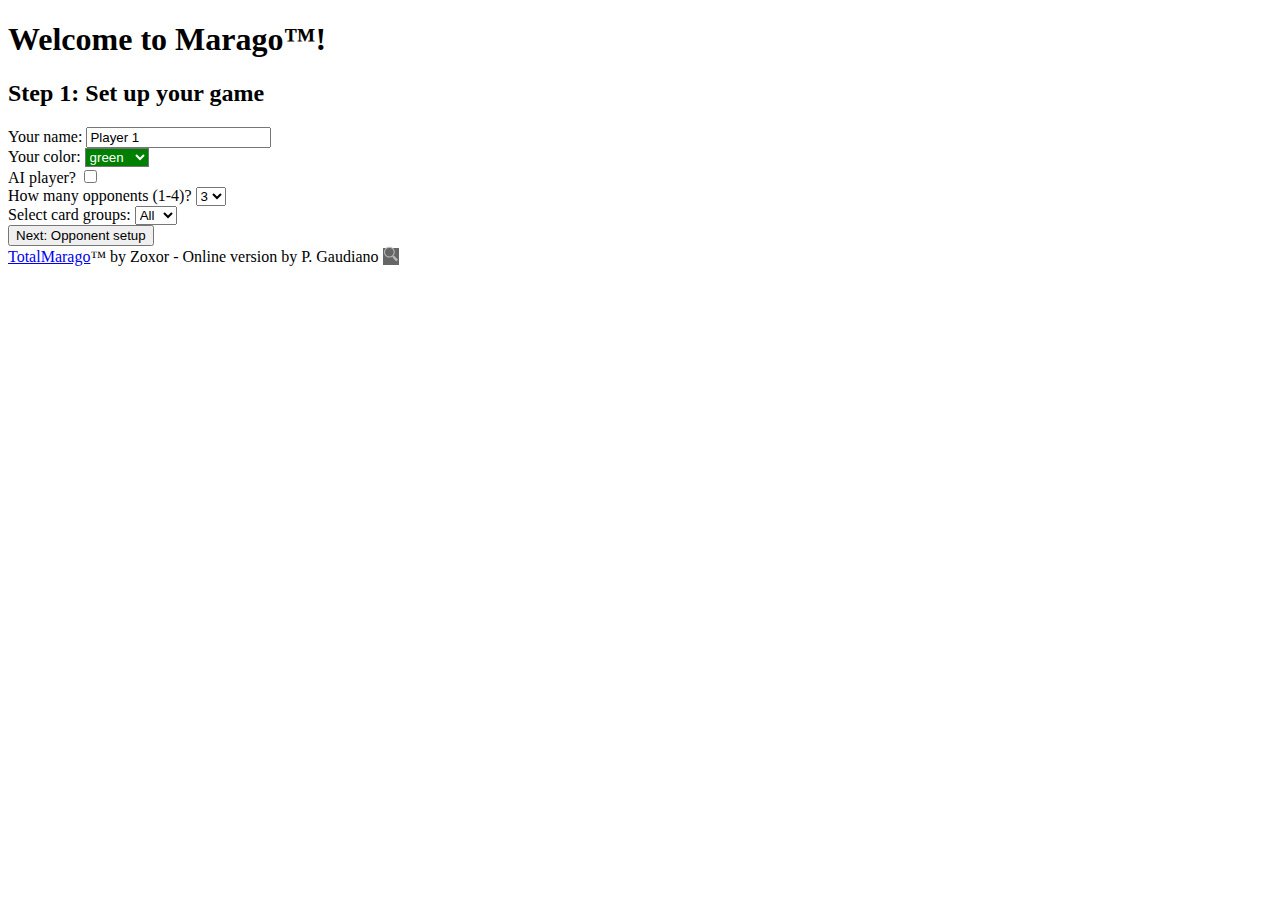
==== index.html @ f6711234 "Initial git version of Marago" ====
<!DOCTYPE html PUBLIC "-//W3C//DTD XHTML 1.0 Strict//EN" "http://www.w3.org/TR/xhtml1/DTD/xhtml1-strict.dtd">
<html xmlns:fb="http://ogp.me/ns/fb#" xmlns="http://www.w3.org/1999/xhtml" lang="en" xml:lang="en" dir="ltr">
<head>
<title>Marago&trade;</title>
<meta http-equiv="Content-Type" content="text/html" charset="utf-8">
<!-- All the CSS is in id.css -->
<link rel="stylesheet" type="txt/css" href="marago.css">
<script type="text/javascript" src="constructors.js"></script>
<script type="text/javascript" src="parameters.js"></script>
<script type="text/javascript" src="marago.js"></script>
<script type="text/javascript" src="draggable.js"></script>
</head>
<body onload="newGame()">

<!-- Initially this should be the only visible panel -->
<div id="gameSetupPanel" class="centeredFloatingDiv">
  <h1>Welcome to Marago&trade;!</h1>

  <!-- This is the opening panel, where the main player sets up parameters -->
  <div id="openingPanel">
    <!-- The first panel shown has basic parameters for the main user -->
    <div id="player0Profile" class="setupPanel">
      <h2> Step 1: Set up your game </h2>
      Your name: <input id="p0Name" value="Player 1" width="10" \>
	<div id="p0ColorDiv">
	  Your color: 
	</div>
	<script>
	  createColorSelector(0);
	</script>

	<div id="p0IsHumanDiv">
	  AI player? 
	  <input type="checkbox" id="p0IsNotHuman" 
		 onchange="document.getElementById('p0StrategyDiv').style.display=(document.getElementById('p0IsNotHuman').checked)?'inline-block':'none';"/>
	  <div style="display:none;margin-left:0.5em;" id="p0StrategyDiv">Strategy: 
	  </div>
	  <script>
	    // Now create the strategy selector in case this one is an AI player too...
	    var sSel = document.createElement('select');
	    sSel.id = 'p0StrategySelector';
	    for (var cs in AICardStrategies) {
	    for (var ps in AIPointStrategies) {
	    var opt = document.createElement('option');
	    var sname = AICardStrategies[cs]+'-'+AIPointStrategies[ps];
	    opt.value = sname;
	    opt.text = sname;
	    sSel.add(opt); // Add each new option to the selector
	    }
	    }
	    document.getElementById('p0StrategyDiv').appendChild(sSel); // Add the selector to the strategy selector div
	  </script>
	</div>
	
	<div id="numOpponentsDiv">
	  How many opponents (1-4)? 
          <select id="numOpponents">
	    <option value="1">1</option>
	    <option value="2">2</option>
	    <option value="3" selected>3</option>
	    <option value="4">4</option>
	  </select>
	</div>

	<div id="boardSetupDiv">
	  Select card groups: 
	  <select id="cardGroups">
	    <option value="3">1-3</option>
	    <option value="7" selected>All</option>
	  </select>
	</div>
      </div>

      <button id="setupOpponentsButton" class="setupButtons" onclick="initOpponents()">
	Next: Opponent setup
      </button>
    </div>

    <!-- This is the panel for selecting opponents. Created dynamically -->
    <div id="opponentPlayersPanel">
      <div id="initOpponentPlayersDiv" class="setupPanel">
      </div>
      <button id="startGameButton" class="setupButtons" onclick="gameSetup()">Let's play!</button>
    </div>


</div>

<!-- This is where we set up the baord. -->
<div id="board" style="position;relative;">

<!-- This is the div used to show the large-size original marago popup -->
<div id="cardView" class="centeredFloatingDiv">
  <img id="cardViewImg" class="card" onclick="document.getElementById('cardView').style.display='none';" />
</div>

<!-- This is the panel with the player information -->
<div id="playersPanel" >
  <table id="playersPanelTable">
  </table>
</div>

<!-- This is the pop-up card score panel -->
<div id="scorePanel">
  <!-- Header at the top of the panel showing current player info -->
  <h1 id="scorePanelHeader">
    <img id="scorePanelHeaderButton" class="smallButton"></img>
    <span id="scorePanelHeaderPlayer"></span>:
    score card for 
    <span id="scorePanelHeaderCard"></span>
  </h1>

  <!-- Table with your score options and the other players scores -->
  <table class="playersScoreTable">
    <tr>
      <td class="currentPlayerScoreTable">
	<div class="scoreBoxHeader">Current score: <span id="currentPlayerScore"></span>
	</div>
	<div class="cardPoints">
	Buddies points: <span id="currentPlayerLinkPoints"></span><br/>
        Specs. points: <span id="currentPlayerPartnerPoints"></span><br/>
        <form id="starForm">
	  <div id="starPointsSection">
	  </div> 
	 </form> <!-- End of starForm -->
	<span id="currentPlayerStarPoints">Star points: 0</span>
	<div id="bonusLine"> <!-- Notice we keep this inside the same form and div for convenience -->
	</div>
	</div> 
	
      </td> <!-- End of current player box -->
      <td>
        <div class="totalScores">
	  Minimum points: <span id="currentPlayerCardCost"></span><br/>
	  Maximum points: <span id="currentPlayerMaxPoints"></span><br/>
	  Selected points: <span id="totalCardPoints"></span>
	</div>
	<div class="newScore">
	  Your new score: <span id="newScore"></span>
	</div>
	<!-- Submit and cancel button -->
	<div class="scorePanelButtons">
	  <button onclick="confirmMove()">Confirm</button>
	  <button onclick="cancelCalculateScore()" style="margin-left: 10px;">Cancel</button>
	</div>

	</td>
    </tr>
  </table>
</div>

<!-- This is the small panel of game-level action buttons -->
<div id="gameActionsPanel">
<table class="gameActionsTable">
  <tr>
    <td>
      <img id="cardScoreOverlaysButton" onclick="toggleCardScoreOverlays()" class="actionIcons toggleOff" src="Img/calculator_off_64.png" alt="Reset Game" \>
    </td>
  </tr>
  <tr>
    <td>
      <img onclick="gameReset()" class="actionIcons" src="Img/reload_64.png" alt="Reset Game" \>
    </td>
  </tr>
  <tr>
    <td>
      <img onclick="randomBoard()" class="actionIcons" src="Img/arrow_64.png" alt="Random Game"\>
    </td>
  </tr>
  <tr>
    <td>
      <img onclick="gameOver()" class="actionIcons" src="Img/auction_64.png" "End Game"\>
    </td>
  </tr>
  <tr>
    <td>
      <img onclick="restartGame()" class="actionIcons" src="Img/arrow_circle_left_64.png" "End Game"\>
    </td>
  </tr>
</table>

</div>

<div id="cardsTableDiv">
<table id="cardsTable">
</table>
</div>

</div> <!-- End of the overall board div -->

<div id="footer">
  <a href="http://www.totalmarago.com" target="_blank">TotalMarago</a>&trade; by Zoxor - Online version by P. Gaudiano
<a href="Help/GameElements.html" target="_Blank">
<span style="background-color: #666666;"><img src="Img/magnifier_64.png" style="height:1em;border:none"></span>
</a>
</div>

</body>
</html>
---- marago.css ----
body, html {
  height: 100%;
  background-color: black;
  margin: 0px;
  padding: 0px;
  font-family: "Lucida Sans Unicode", "Lucida Grande", sans-serif;
  font-size: 100%;
  }

#board {
padding: 10px;
margin-top: 20px;
width: 90%;
height: 90%;
max-width: 1600px;
max-height: 1000px;
min-width: 1000px;
text-align: center;
position: relative;
display: none;
}

#gameSetupPanel {
  background-color: #E5E5E5;
  border: 5px solid #A24CA2;
  padding: 0.5% 2%;
  z-index: 40;
  display: block;
  border-radius: 10px;
  text-align: center;
  font-size: 1em;
  box-shadow: 0 0 20px #E5E5E5;
}

.centeredButton {
		font-size: 1.2em;
}

#player0Profile {
}

.setupPanel {
		 margin: 0;
		 margin-bottom: 0.5em;
		 padding: 0.5em;
		 font-size: 1em;
		 border: 1px solid black;
		 border-radius: 4px;
		 position: relative;
		 text-align: left;
}

.setupPanel h2 {
		font-size: 1.1em;
		font-weight: bold;
		padding: 0;
		line-height: 1em;
		text-align: center;
		margin-top: 0;
}

.setupButtons {
	    font-size: 0.9em;
}



#opponentPlayersPanel {
		 display: none;
}

#boardSetupPanel {
		 display: none;
}

#boardSetupDiv  {

}

#numOpponentsDiv {

}

#initOpponentPlayersDiv ol {
		list-style-type:none;
		margin: 0.2em 0;
		padding: 0;
}

.nameEntryBox {
	      width: 8em;
	      font-size: 0.8em;
}

#cardsTableDiv {
	       height: 100%;
	       position: relative;
}

#cardsTable {
	    padding: 2px;
	    border-collapse: collapse;
	    min-height: 300px;
	    height: 100%;
	    display: block;
	    position: absolute;
	    top: 0;
	    left: 0;
}

#cardsTable tr {
       padding: 0px;
}

.groupOwnershipMarker {
		      width: 99%;
		      border: 2px solid black;
		      height: 1.5em;
		      color: black;
		      vertical-align: middle;
		      text-align: center;
		      position: absolute;
		      top: -1.6em;
		      left: 0;
		      z-index: 20;
		      opacity: 0.8;
}

.cardImageDiv {
	      background-color: white;
	      width: 99%;
}
	      
.cardImage {
	   border: 2px solid black;
	   width: 100%;
	   display: block;
}

/*
#cardsTable img:hover {
	 opacity: 0.8;
}
*/

/* .cardCell img:hover {
	opacity: 0.8;
} */

.cardCell {
	    position: relative;
	    text-align: left;
	    padding: 0;
	    
}

.cardCellInactive {
	    position: relative;
	    background-color: black;
	    text-align: left;
	    padding: 0;
	    opacity: 0.3;
}

.cardOverlay {
	     position: absolute;
	     top: 0;
	     left: 0;
	     z-index: 20;
	     width: 100%;
	     height: 100%;
	     background: rgba(255, 255, 255, 0.3);
	     outline: 2px solid black;
}

.cardOverlay:hover {
		   opacity: 1;
}

.cardOverlayPlayerRow {
		      width: 100%;
		      text-align: center;
		      font-size: 70%;
		      font-weight: bold;
		      vertical-align: middle;
		      position: relative;
}

.overlayPlayerScoreDiv {
	    opacity:0.9;
	    background-color: #aaaaaa;
	    position:absolute;
	    width:70%;
	    height:50%;
	    margin: auto;
	    position: absolute;
	    top: 0;
	    right: 0;
	    bottom: 0;
	    left: 0;
	    padding: 0;
	    vertical-align:middle;
	    z-index: 21;
}

.invisible {
	   visibility: hidden;
}

.cardLinksOverlay {
	     position: absolute;
	     top: 0;
	     left: 0;
	     z-index: 21;
	     width: 100%;
	     height: 100%;
	     box-shadow: 0 0 0 3px yellow inset;
	     outline: 2px solid black;
}

.hidden {
	display: none;
}

.cardViewButtonDiv {
		position: absolute;
		top: 4px;
		right: 2px;
		width: 15%;
		height: 15%;
		background-color: white;
		opacity: 0.5;
		z-index: 25;
		padding: 0;
		border-radius: 4px;
		border: 1px solid grey;
}

.cardViewButton {
		position: relative;
		display: inline-block;
		width: 100%;
		cursor: zoom-in;
}

.cardViewButtonDiv:hover {
		    outline: 1px solid black;
		    opacity: 0.9;
}

.centeredFloatingDiv {
  position: fixed;
  top: 40%;
  left: 50%;
  /* this ensures it will be in the middle */
  transform: translate(-50%, -40%);
  -webkit-transform: translate(-50%, -40%);
  -ms-transform: translate(-50%, -40%);
}

#cardView {
  	  z-index: 90;
  	  display: none;
	  padding: 1.5em;
	  background-color: #A24CA2;
	  box-shadow: 0 0 80px black;
}

#cardView:hover {
	  cursor: move;
}

.card {
      display: block;
      border: 4px solid #ECCC76;
}

.card:hover {
      cursor: zoom-out;
      opacity: 0.8;
}

.buttonImg {
	   border:none;
	   opacity:0.8;
	   width: 30%;
	   position: absolute;
	   top: 28%;
	   right: 35%;
	   visibility:hidden;
	   z-index: 30;
}

.smallButton {
	   border:none;
	   opacity:0.8;
	   width: 24px;
	   z-index: 10;
	   display: inline;
	   vertical-align: middle;
	   visibility: visible;
}

.tinyButton {
	   border:none;
	   opacity:0.8;
	   width: 1em;
	   z-index: 10;
	   display: inline;
	   vertical-align: middle;
	   visibility: visible;
}


/* PLAYER PANEL */
#playersPanel {
	   z-index: 200;
	   position: fixed;
	   right: 0;
	   top: 0px;
	   background-color: #ffffff;
	   border: 1px solid #888888;
	   border-radius: 4px;
	   opacity: 0.9;
	   min-width: 200px;
	   box-shadow: 0 0 8px 2px grey;
	   text-align: left;
	   padding: 6px 6px 3px 6px;
}

#playersPanelTable {
		   border-collapse: collapse;
		   padding: 0 3px 0 3px;
}

#playersPanelTable th {
		   text-align: center;
		   border-bottom: 1px solid white;
		   background-color: #cccccc;
		   font-size: 1em;
}

#playersPanelTable td {
		   padding: 0px 3px;
		   text-align: center;
		   font-size: 0.9em;
}
	       

/* Game actions floating panel */
#gameActionsPanel {
		  position: fixed;
		  top: 40%;
		  right: -4px;
		  z-index: 100;
		  font-size: 1em;
		  background-color: #555555;
		  padding: 4px;
		  border: 3px solid #ECCC76;
		  border-radius: 4px;
		  box-shadow: 0 0 20px #ECCC76;
}

#gameActionsPanel table {
		  padding: 5px;
}

#gameActionsPanel tr {
		  height: 33%;
}

#gameActionsPanel img {
		  width: 24px;
		  display: block;
		  padding: 4px;
}

#gameActionsPanel td:hover {
		  background-color: #777777;
		  outline: 1px solid #a14ca3;
		  box-shadow: -4px 4px 3px #333333;
}


.actionButtons {
	       margin-left: 2px;
}

#scorePanel {
	   z-index: 100;
	   position: fixed;
	   right: 350px;
	   top: 0;
	   background: yellow;
	   border: 1px solid #dddddd;
	   opacity: 0.9;
	   min-width: 400px;
	   min-height: 100px;
	   text-align: left;
	   padding: 5px;
	   display: none;
	   box-shadow: 0 0 60px #555555;
}

#scorePanel h1 {
	    margin: 2px auto;
	    font-size: 1.0em;
	    font-weight: bold;
	    text-align: center;
}

#scorePanel h2 {
	    padding: 2px;
	    margin-left: 2px;
	    font-size: 1.1em;
	    font-weight: bold;
	    text-align: left;
}

#actionPanel {
	   z-index: 100;
	   position: fixed;
	   right: 350px;
	   top: 0;
	   background: yellow;
	   border: 1px solid #dddddd;
	   opacity: 0.9;
	   min-width: 400px;
	   min-height: 100px;
	   text-align: left;
	   padding: 5px;
	   display: none;
}

#playerPanelHeader {
	    margin: 2px auto;
	    font-size: 0.9em;
	    font-weight: bold;
	    text-align: left;
	    vertical-align: middle;
	    padding: 2px 2px 0px 2px;
}

.displayed {
	   display: block;
}

.notDisplayed {
	display: none;
}

.playersScoreTable {
		 border: none;
		 padding: 2px;
		 width: 100%;
		 border-spacing: 10px 0px;
		 }

.currentPlayerScoreTable {
 	 width: 50%;
	 border: none;
	 text-align: left;
	 vertical-align: top;
	 font-size: 0.8em;
}

.scoreBox {
	  display: block;
}

.scoreBoxHeader {
		font-size: 1.1em;
		font-weight: bold;
		display: none;
}

.otherScoresBoxHeader {
		font-size: 1.1em;
		font-weight: bold;
		text-align: center;
}

.cardPoints {
	    border: 1px solid black;
	    padding: 4px;
	    background: white;
	    box-shadow: -4px 4px 4px 0px #aaaaaa;
	    margin: 0px 0px 10px 0px;
}

#starPointsSection {
	display: none;
}

#starTable {
	       padding: 0;
	       margin-bottom: 4px;
	       border: none;
	       text-align: center;
	       vertical-align: middle;
	       font-size: 0.8em;
	       line-height: 0.8em;
	       border-collapse: collapse;
	       border-spacing: 0px;
	       margin-left: 10px;
}

.starTableHeader {
		 font-size: 0.6em;
}

#bonusLine {

}

.totalScores {
	     font-style: italic;
	     font-size: 1em;
	     line-height: 1.5em;
	     font-weight: bold;
}

.newScore {
	    font-weight: bold;
	    font-size: 1.1em;
	    line-height: 1.5em;
	    margin-top: 2px;
	    padding-top: 2px;
	    border-top: 1px solid black;
}

#otherPlayerScores {
		border-top: 1px solid black;
		width: 100%;
}

.otherPlayersScoreTable {
	     border: none;
	     text-align: left;
	     vertical-align: top;
}

.scorePanelButtons {
		position:relative;
		margin-top: 0.5em;
		margin-bottom: 0.5em;
		text-align: center;
}

.scorePanelButtons button {
		font-size: 0.8em;
		font-weight: bold;
}

.playerButton {
	      position: relative;
	      margin-left: 6px;
	      height: 20px;
	      vertical-align: top;
	      background-color: #606060;
	      border-radius: 6px;
	      padding: 4px;
	      width: 24px;
}

#cardScoreButton { /* Eventually this should be deleted */
		      visibility: hidden;
		      }

.playerButton:hover {
		    opacity: 0.8;
}

.playerButtonImg {
		 position: absolute;
		 top: 2px;
		 left: 5px;
		 height: 12px;
		 display: inline-block;
		 vertical-align: top;
		 }

.disabledButton {
	      position: relative;
	      margin-left: 6px;
	      height: 20px;
	      vertical-align: top;
	      background-color: #606060;
	      border-radius: 6px;
	      padding: 4px;
	      width: 24px;
	      opacity: 0.3;
}

.disabledButton:hover {
}

.cardButton {
	      margin-right: 20px;
}

#cardDebug {
	   visibility: hidden;
}

#footer {
	position: fixed;
	bottom: 5px;
	right: 5px;
	text-align: right;
	background-color: #dddddd;
	opacity: 0.7;
	padding: 2px 8px;
	font-size: 0.7em;
	z-index: 100;
}

#footer a {
	color: black;
}

#footer a:link {
	text-decoration: none;
}

#footer a:visited {
	text-decoration: none;
}

#footer a:hover {
	text-decoration: underline;
}

#footer a:active {
	text-decoration: underline;
}
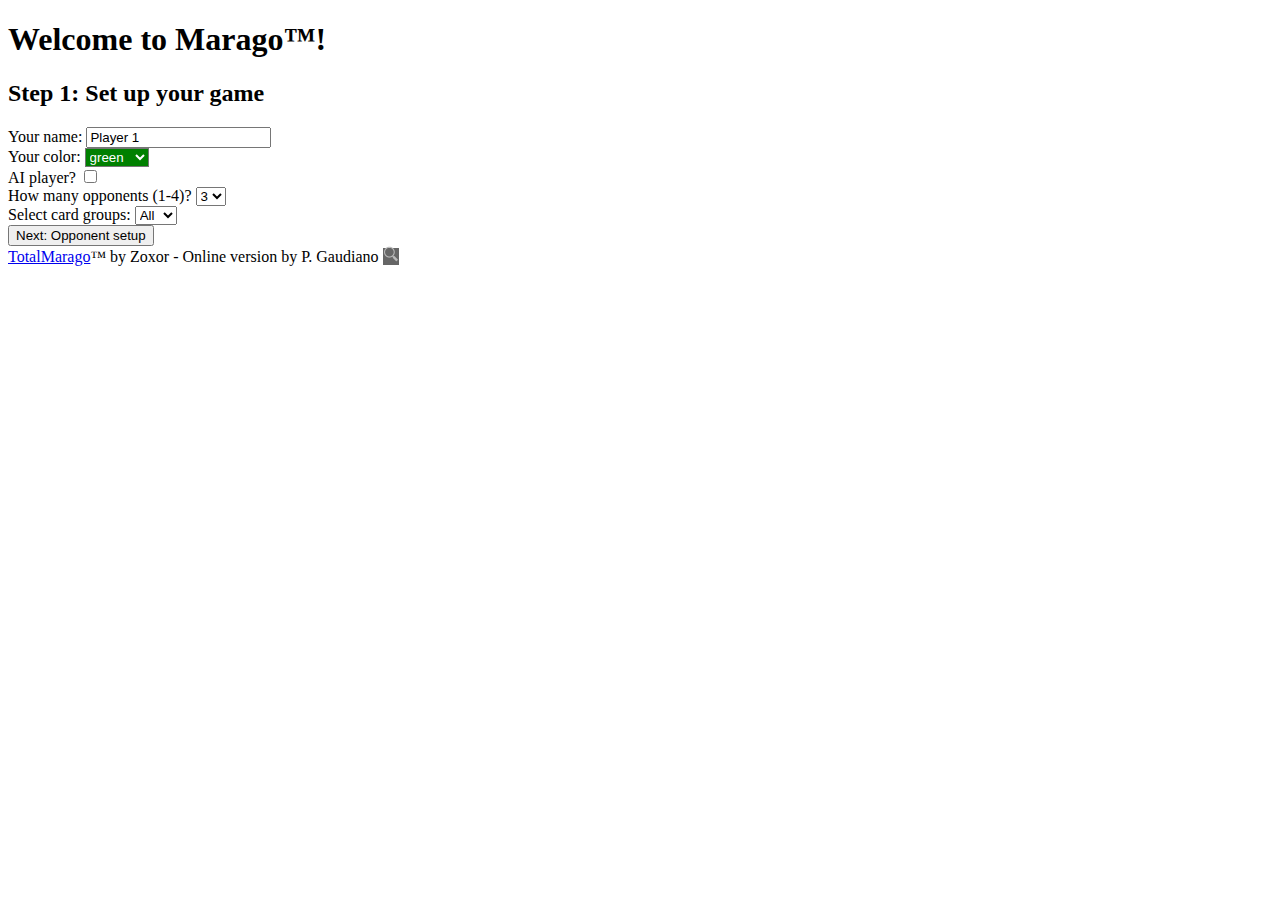
==== commit 6f35fb22: "Fixed problem with star scores when 1 star not possible" ====
--- a/index.html
+++ b/index.html
@@ -9,6 +9,7 @@
 <script type="text/javascript" src="parameters.js"></script>
 <script type="text/javascript" src="marago.js"></script>
 <script type="text/javascript" src="draggable.js"></script>
+<script type="text/javascript" src="misc.js"></script>
 </head>
 <body onload="newGame()">
 
@@ -188,6 +189,10 @@
 
 </div> <!-- End of the overall board div -->
 
+<!-- This is the panel used for alerts -->
+<div id="alertPanel">
+</div>
+
 <div id="footer">
   <a href="http://www.totalmarago.com" target="_blank">TotalMarago</a>&trade; by Zoxor - Online version by P. Gaudiano
 <a href="Help/GameElements.html" target="_Blank">
--- a/marago.css
+++ b/marago.css
@@ -603,6 +603,35 @@
 	   visibility: hidden;
 }
 
+#alertPanel {
+  position: fixed;
+  top: 20%;
+  left: 50%;
+  /* this ensures it will be in the middle */
+  transform: translate(-50%, -20%);
+  -webkit-transform: translate(-50%, -20%);
+  -ms-transform: translate(-50%, -20%);
+  background-color: #E5E5E5;
+  border: 3px solid #333333;
+  padding: 0.5% 2%;
+  z-index: 40;
+  border-radius: 10px;
+  text-align: center;
+  font-size: 0.9em;
+  box-shadow: 0 0 20px #E5E5E5;
+  cursor: move;
+  display: none;
+}
+
+#alertPanel button {
+	    position: relative;
+	    display: block;
+	    font-size: 1em;
+	    margin-top: 0.5em;
+	    margin-left: auto;
+	    margin-right: auto;
+}
+
 #footer {
 	position: fixed;
 	bottom: 5px;
